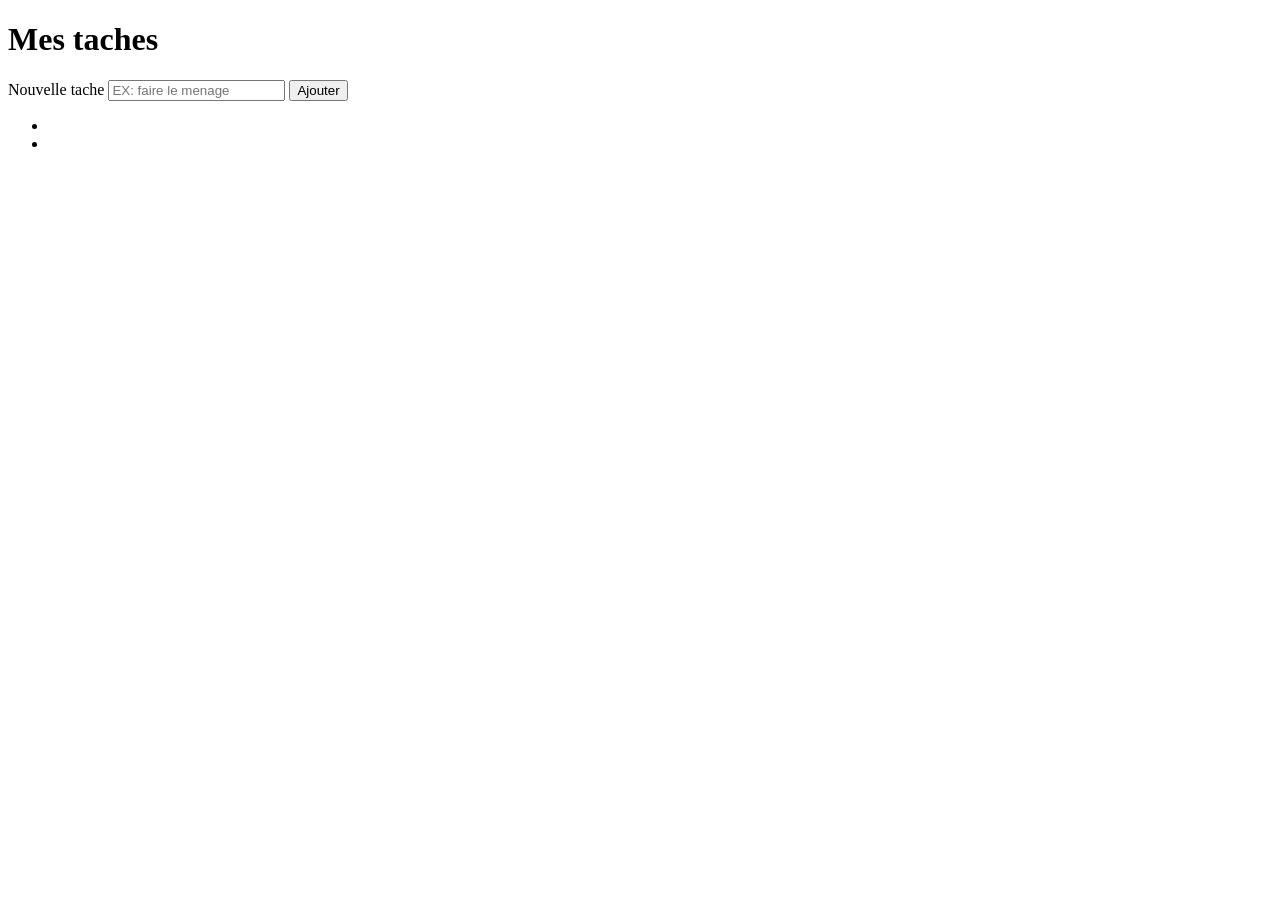
==== taches.html @ c33542e9 "Affiche les tâches avec render()" ====
<!DOCTYPE html>
<html lang="fr">
    <head>
        <meta charset="UTF-8">
        <meta name="viewport" content="width=device-width, initial-scale=1.0">
        <title>LifeBoard-taches</title>
        <link rel="stylesheet" href="style.css">
    </head>
    <body>
        <header>
            <h1>Mes taches</h1>
        </header>

        <main>
            <section>
                <form id="formulaire-tache">
                    <label for="titre-tache">Nouvelle tache</label>
                    <input type="text" id="titre-tache" placeholder="EX: faire le menage">
                    <button type="submit">Ajouter</button>
                </form>
            </section>

            <section>
                <ul id="liste-taches">

                </ul>
                <p id="pasdetache"></p>
                <p id="nombretache"></p>
            </section>
        </main>
        <script src="taches.js"></script>
    </body>
</html>
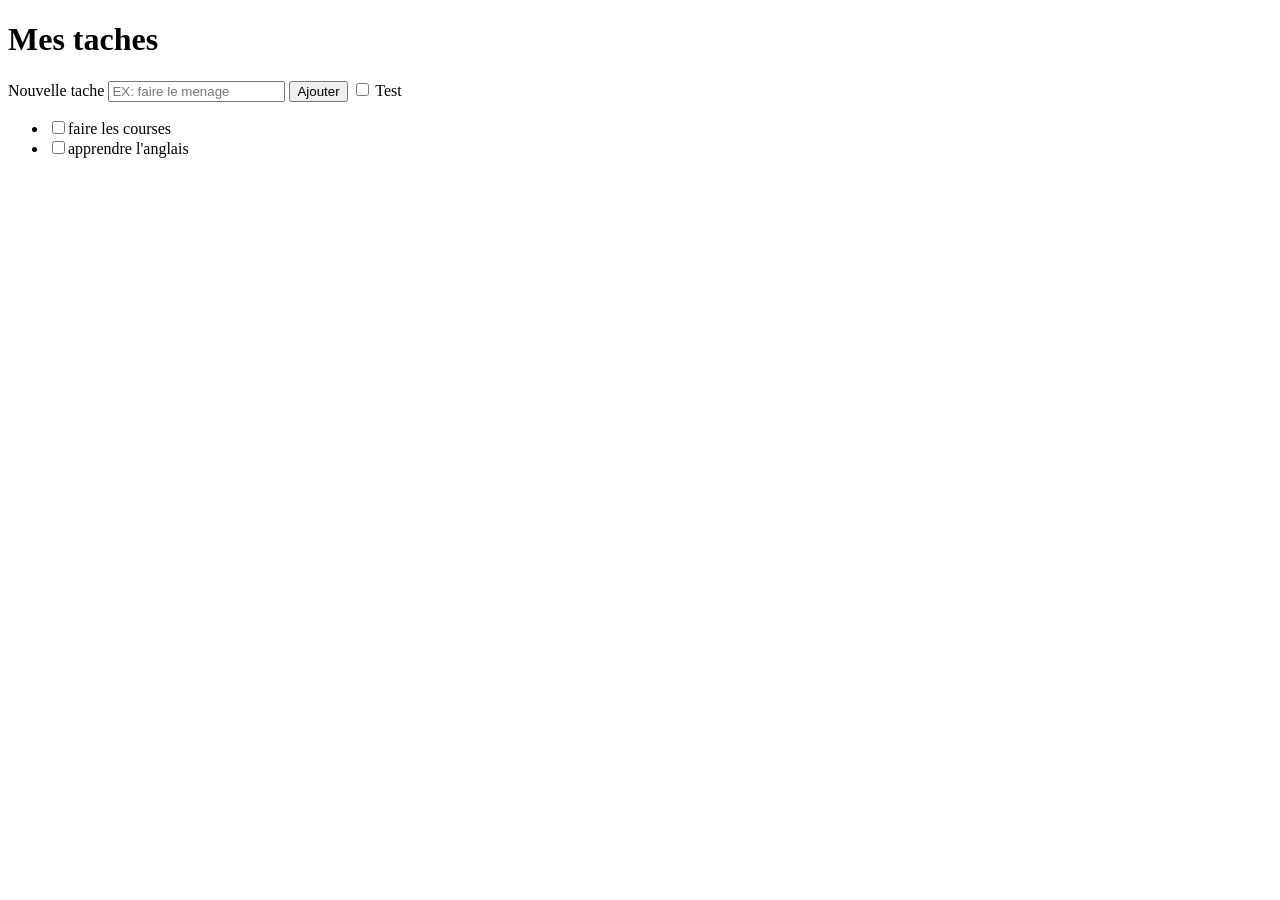
==== commit 75544088: "Ajoute une case à cocher sur chaque tâche" ====
--- a/taches.html
+++ b/taches.html
@@ -17,6 +17,7 @@
                     <label for="titre-tache">Nouvelle tache</label>
                     <input type="text" id="titre-tache" placeholder="EX: faire le menage">
                     <button type="submit">Ajouter</button>
+                    <input type="checkbox"> Test
                 </form>
             </section>
 
--- a/style.css
+++ b/style.css
@@ -0,0 +1,4 @@
+.terminee {
+    text-decoration: line-through;
+    color: gray;
+}
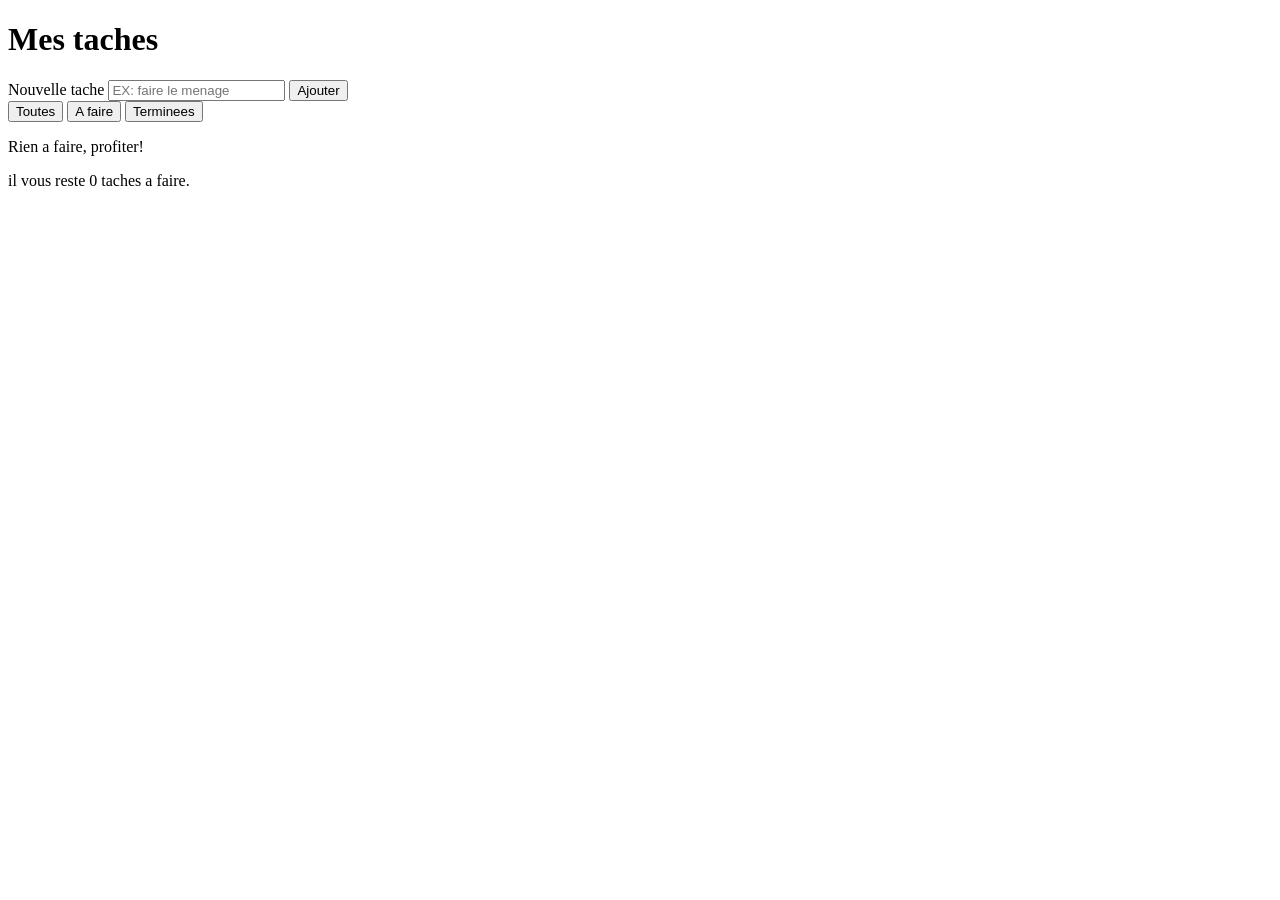
==== commit 9c85c978: "Ajoute les filtres Toutes / À faire / Terminées" ====
--- a/taches.html
+++ b/taches.html
@@ -17,9 +17,14 @@
                     <label for="titre-tache">Nouvelle tache</label>
                     <input type="text" id="titre-tache" placeholder="EX: faire le menage">
                     <button type="submit">Ajouter</button>
-                    <input type="checkbox"> Test
                 </form>
             </section>
+
+            <div id="filtres">
+                <button type="button" data-filtre="toutes">Toutes</button>
+                <button type="button" data-filtre="afaire">A faire</button>
+                <button type="button" data-filtre="terminees">Terminees</button>
+            </div>
 
             <section>
                 <ul id="liste-taches">
--- a/style.css
+++ b/style.css
@@ -1,3 +1,8 @@
+.terminee {
+    text-decoration: line-through;
+    color: gray;
+}
+
 .terminee {
     text-decoration: line-through;
     color: gray;
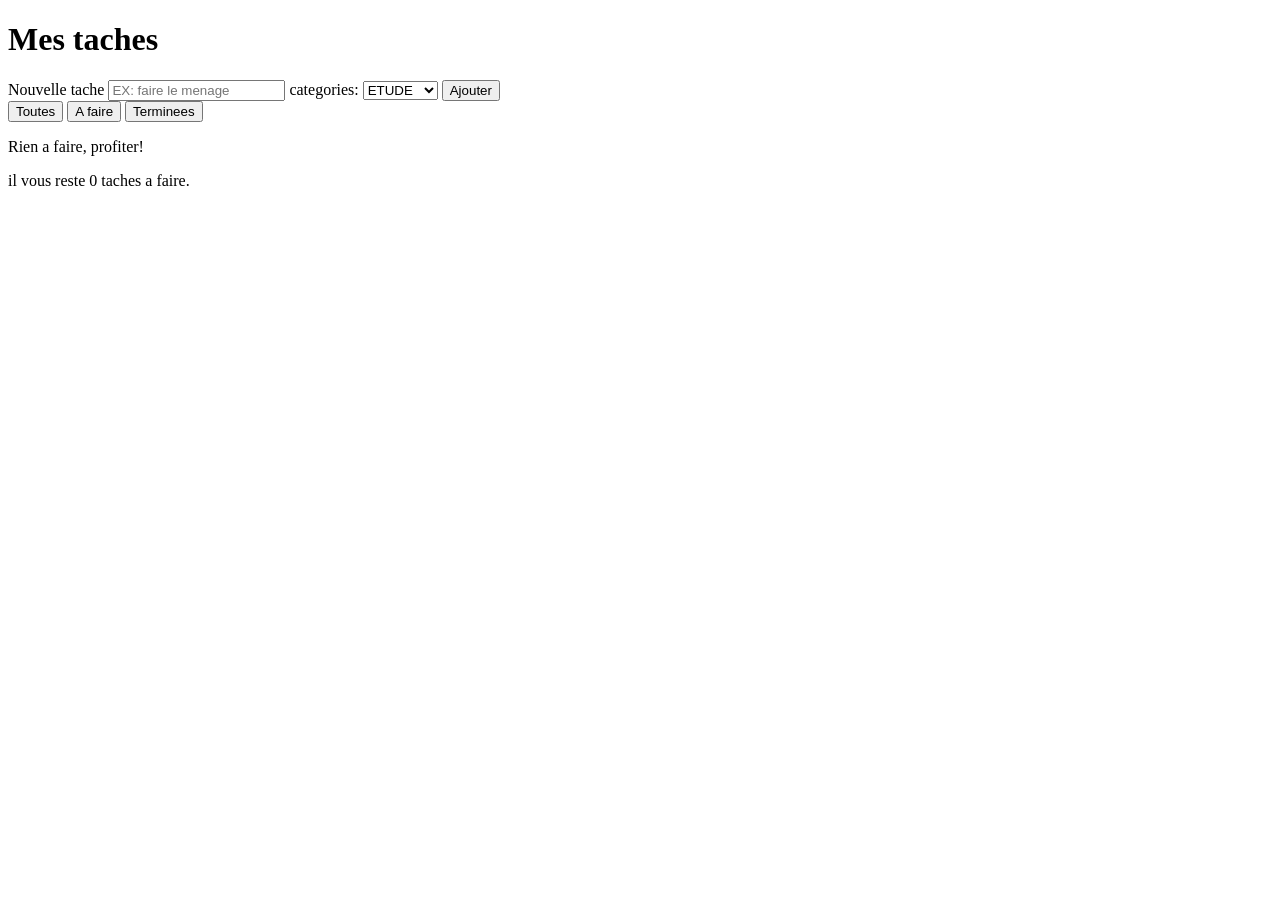
==== commit 078bc2a7: "Ajoute les catégories de tâches" ====
--- a/taches.html
+++ b/taches.html
@@ -16,6 +16,13 @@
                 <form id="formulaire-tache">
                     <label for="titre-tache">Nouvelle tache</label>
                     <input type="text" id="titre-tache" placeholder="EX: faire le menage">
+                    <label for="categories-taches">categories:</label>
+                    <select id="categories-taches">
+                        <option value="etude">ETUDE</option>
+                        <option value="projet">PROJET</option>
+                        <option value="autre">AUTRE</option>
+                        <option value="soin">SOIN</option>
+                    </select>
                     <button type="submit">Ajouter</button>
                 </form>
             </section>
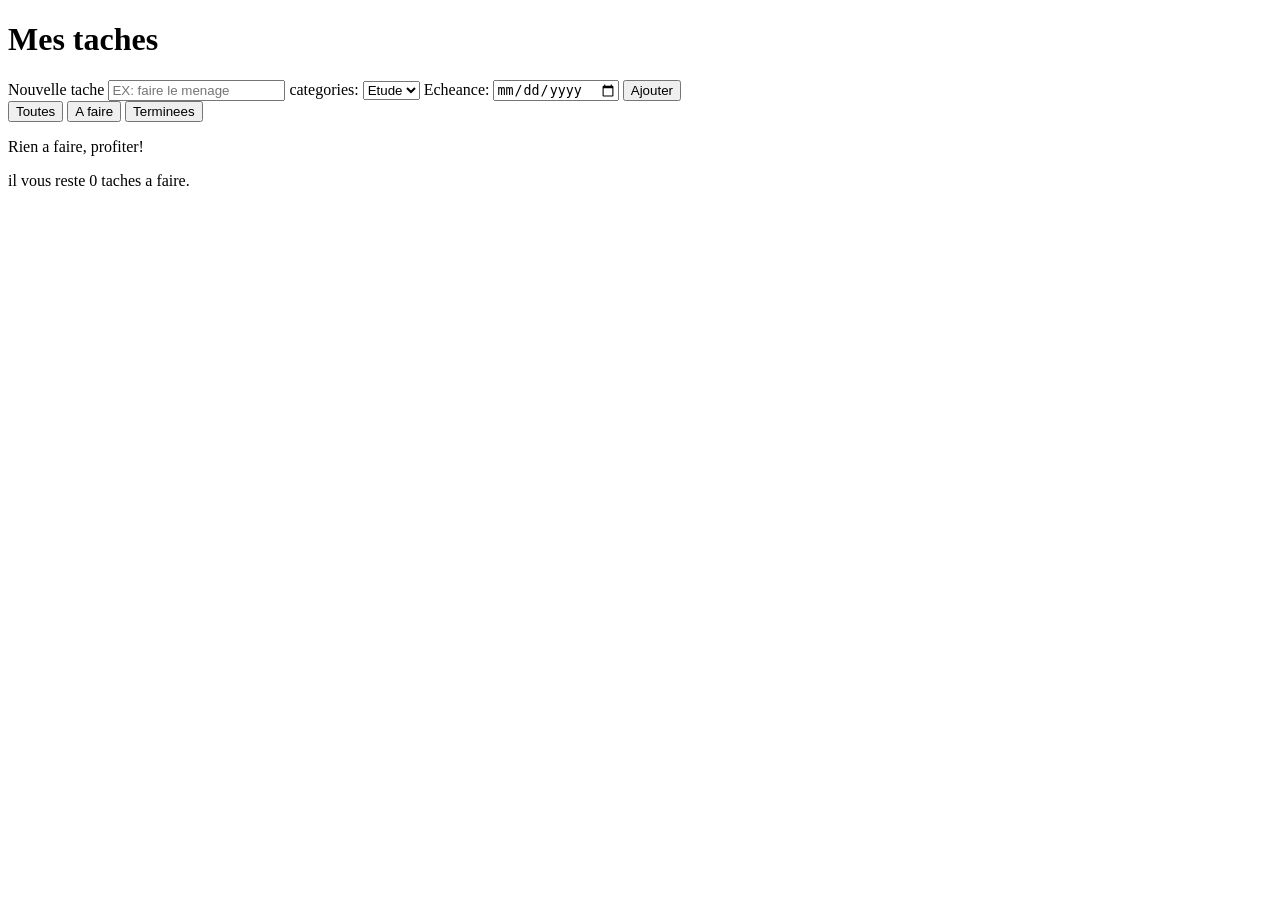
==== commit 5ea16d04: "Ajoute les échéances et les tâches en retard" ====
--- a/taches.html
+++ b/taches.html
@@ -18,12 +18,15 @@
                     <input type="text" id="titre-tache" placeholder="EX: faire le menage">
                     <label for="categories-taches">categories:</label>
                     <select id="categories-taches">
-                        <option value="etude">ETUDE</option>
-                        <option value="projet">PROJET</option>
-                        <option value="autre">AUTRE</option>
-                        <option value="soin">SOIN</option>
+                        <option value="etude">Etude</option>
+                        <option value="projet">Projet</option>
+                        <option value="autre">Autre</option>
+                        <option value="soin">Soin</option>
                     </select>
+                    <label for="dateEcheance"> Echeance:</label>
+                    <input type="date" id="dateEcheance">
                     <button type="submit">Ajouter</button>
+                    
                 </form>
             </section>
 
--- a/style.css
+++ b/style.css
@@ -6,4 +6,9 @@
 .terminee {
     text-decoration: line-through;
     color: gray;
+}
+
+.en-retard {
+    color: red;
+    font-weight: bold;
 }
